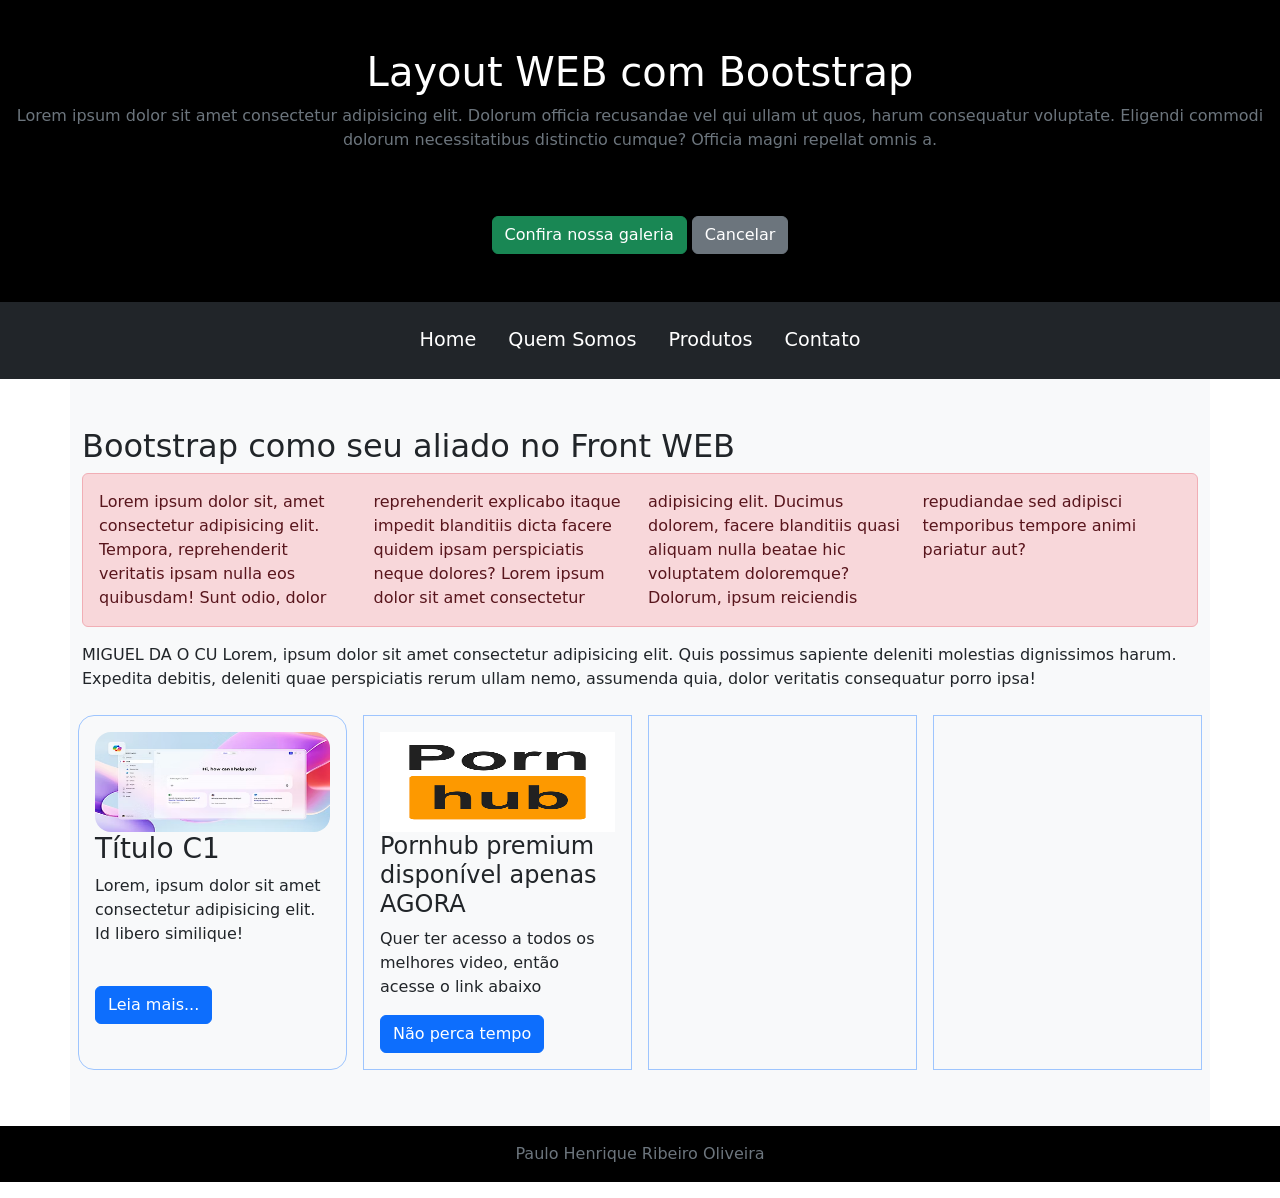
==== index.html @ 7c5c2bae "Add files via upload" ====
<!DOCTYPE html>
<html lang="en">
<head>
    <meta charset="UTF-8">
    <meta name="viewport" content="width=device-width, initial-scale=1.0">
    <link href="https://cdn.jsdelivr.net/npm/bootstrap@5.3.8/dist/css/bootstrap.min.css" rel="stylesheet" integrity="sha384-sRIl4kxILFvY47J16cr9ZwB07vP4J8+LH7qKQnuqkuIAvNWLzeN8tE5YBujZqJLB" crossorigin="anonymous">
    <link rel="stylesheet" href="css/estilos.css">
    <title>Layout WEB com Bootstrap</title>
</head>
<body>
    <header class="container-fluid bg-black py-5 text-center">
        <h1 class="text-white">Layout WEB com Bootstrap</h1>
        <p class="text-secondary">Lorem ipsum dolor sit amet consectetur adipisicing elit. Dolorum officia recusandae vel qui ullam ut quos, harum consequatur voluptate. Eligendi commodi dolorum necessitatibus distinctio cumque? Officia magni repellat omnis a.
        </p>
        <button type="button" class="btn btn-success mt-5">Confira nossa galeria</button>
        <button type="button" class="btn btn-secondary mt-5">Cancelar</button>
    </header>
    <nav class=" container-fluid bg-dark py-3 text-white">
        <ul class="nav justify-content-center">
            <li class="nav-item">
                <a class="nav-link active" href="#">Home</a>
            </li>
            <li class="nav-item">
                <a class="nav-link active" href="#">Quem Somos</a>
            </li>
            <li class="nav-item">
                <a class="nav-link active" href="#">Produtos</a>
            </li>
            <li class="nav-item">
                <a class="nav-link active" href="#">Contato</a>
            </li>
        </ul>
    </nav>
    <div id="conteudo" class="container bg-light py-5">
        <h2>Bootstrap como seu aliado no Front WEB</h2>
        <p class="alert alert-danger p-cols">
            Lorem ipsum dolor sit, amet consectetur adipisicing elit. Tempora, reprehenderit veritatis ipsam nulla eos quibusdam! Sunt odio, dolor reprehenderit explicabo itaque impedit blanditiis dicta facere quidem ipsam perspiciatis neque dolores?
            Lorem ipsum dolor sit amet consectetur adipisicing elit. Ducimus dolorem, facere blanditiis quasi aliquam nulla beatae hic voluptatem doloremque? Dolorum, ipsum reiciendis repudiandae sed adipisci temporibus tempore animi pariatur aut?
        </p>
        <p>MIGUEL DA O CU Lorem, ipsum dolor sit amet consectetur adipisicing elit. Quis possimus sapiente deleniti molestias dignissimos harum. Expedita debitis, deleniti quae perspiciatis rerum ullam nemo, assumenda quia, dolor veritatis consequatur porro ipsa!</p>

        <div class="row">
            <div class="col border border-primary-subtle p-3 m-2 rounded-4">
                <img src="img/Content-Card-Microsoft-365-Copilot-COMMR-0625.avif" alt="SE FODA CEGO" width="100%" height="100px" class="rounded-4">
                <h3>Título C1</h3>
                <p>Lorem, ipsum dolor sit amet consectetur adipisicing elit. Id libero similique!</p>
                <a href="https://www.youtube.com/watch?v=f_WuRfuMXQw&pp=ygUVbcO6c2ljYSB0cm9sbCByaWNrcm9s"><button class="btn btn-primary mt-4">Leia mais...</button></a>
            </div>
            <div class="col border border-primary-subtle p-3 m-2">
                <img src="img/images.png" alt="" width="100%" height="100px">
                <h4>Pornhub premium disponível apenas AGORA</h4>
                <p>Quer ter acesso a todos os melhores video, então acesse o link abaixo</p>
                <a href="https://guns.lol/kralck"><button class="btn btn-primary">Não perca tempo</button></a>
            </div>
            <div class="col border border-primary-subtle p-3 m-2"></div>
            <div class="col border border-primary-subtle p-3 m-2"></div>
        </div>

    </div>
    <footer>
        <p class="conteiner-fluid bg-black py-3 text-center text-secondary">Paulo Henrique Ribeiro Oliveira</p>
    </footer>
    <script src="https://cdn.jsdelivr.net/npm/bootstrap@5.3.8/dist/js/bootstrap.bundle.min.js" integrity="sha384-FKyoEForCGlyvwx9Hj09JcYn3nv7wiPVlz7YYwJrWVcXK/BmnVDxM+D2scQbITxI" crossorigin="anonymous"></script>
</body>
</html>
---- css/estilos.css ----
.mt-6{
    margin-top: 100px;
}
.p-cols{
    columns: 4;
}
.nav-link{
    color: #fff;
    font-size: 1.2rem;
    border-radius: 7px;
}
.nav-link:hover{
    color: #fff;
    font-size: 1.2rem;
    background-color: rgb(90, 6, 6);
}
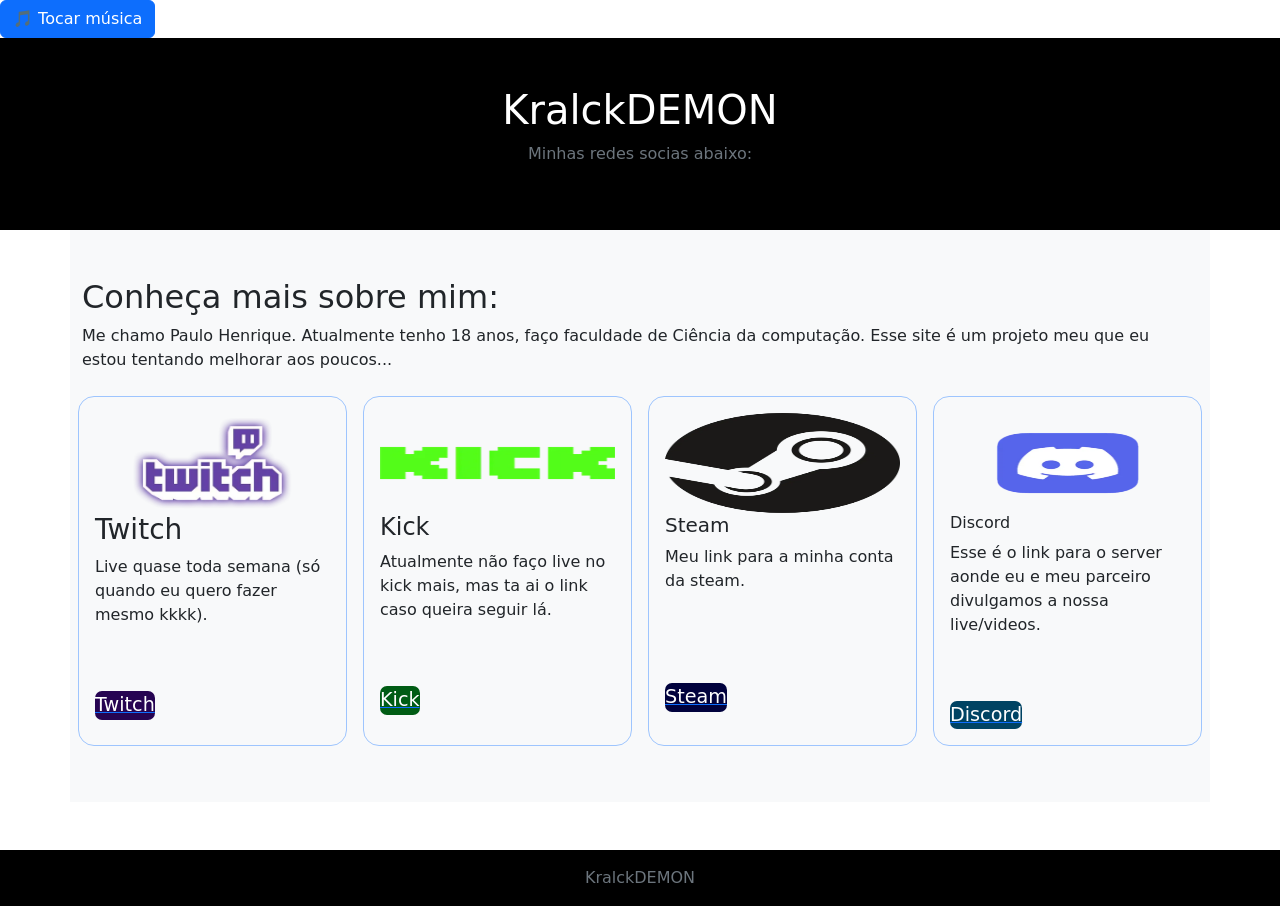
==== commit 27e162e4: "Add files via upload" ====
--- a/index.html
+++ b/index.html
@@ -5,60 +5,63 @@
     <meta name="viewport" content="width=device-width, initial-scale=1.0">
     <link href="https://cdn.jsdelivr.net/npm/bootstrap@5.3.8/dist/css/bootstrap.min.css" rel="stylesheet" integrity="sha384-sRIl4kxILFvY47J16cr9ZwB07vP4J8+LH7qKQnuqkuIAvNWLzeN8tE5YBujZqJLB" crossorigin="anonymous">
     <link rel="stylesheet" href="css/estilos.css">
-    <title>Layout WEB com Bootstrap</title>
+    <title>KralckDEMON</title>
 </head>
 <body>
+    <audio id="musica" autoplay loop>
+        <source src="audio/YTDown.com_YouTube_Media_QSMQhXAQlgk_009_128k.mp3" type="audio/mpeg">
+    </audio>
+    <button onclick="tocarMusica()" class="btn btn-primary">
+        🎵 Tocar música
+    </button>
+
+    <script>
+    function tocarMusica() {
+        const musica = document.getElementById("musica");
+        musica.play();
+    }
+    </script>
     <header class="container-fluid bg-black py-5 text-center">
-        <h1 class="text-white">Layout WEB com Bootstrap</h1>
-        <p class="text-secondary">Lorem ipsum dolor sit amet consectetur adipisicing elit. Dolorum officia recusandae vel qui ullam ut quos, harum consequatur voluptate. Eligendi commodi dolorum necessitatibus distinctio cumque? Officia magni repellat omnis a.
+        <h1 class="text-white">KralckDEMON</h1>
+        <p class="text-secondary">Minhas redes socias abaixo:
         </p>
-        <button type="button" class="btn btn-success mt-5">Confira nossa galeria</button>
-        <button type="button" class="btn btn-secondary mt-5">Cancelar</button>
     </header>
-    <nav class=" container-fluid bg-dark py-3 text-white">
-        <ul class="nav justify-content-center">
-            <li class="nav-item">
-                <a class="nav-link active" href="#">Home</a>
-            </li>
-            <li class="nav-item">
-                <a class="nav-link active" href="#">Quem Somos</a>
-            </li>
-            <li class="nav-item">
-                <a class="nav-link active" href="#">Produtos</a>
-            </li>
-            <li class="nav-item">
-                <a class="nav-link active" href="#">Contato</a>
-            </li>
-        </ul>
-    </nav>
     <div id="conteudo" class="container bg-light py-5">
-        <h2>Bootstrap como seu aliado no Front WEB</h2>
-        <p class="alert alert-danger p-cols">
-            Lorem ipsum dolor sit, amet consectetur adipisicing elit. Tempora, reprehenderit veritatis ipsam nulla eos quibusdam! Sunt odio, dolor reprehenderit explicabo itaque impedit blanditiis dicta facere quidem ipsam perspiciatis neque dolores?
-            Lorem ipsum dolor sit amet consectetur adipisicing elit. Ducimus dolorem, facere blanditiis quasi aliquam nulla beatae hic voluptatem doloremque? Dolorum, ipsum reiciendis repudiandae sed adipisci temporibus tempore animi pariatur aut?
+        <h2>Conheça mais sobre mim:</h2>
+        <p class="">
+            Me chamo Paulo Henrique. Atualmente tenho 18 anos, faço faculdade de Ciência da computação. Esse site é um projeto meu que eu estou tentando melhorar aos poucos...
         </p>
-        <p>MIGUEL DA O CU Lorem, ipsum dolor sit amet consectetur adipisicing elit. Quis possimus sapiente deleniti molestias dignissimos harum. Expedita debitis, deleniti quae perspiciatis rerum ullam nemo, assumenda quia, dolor veritatis consequatur porro ipsa!</p>
 
         <div class="row">
+            <div class="col border border-primary-subtle p-3 m-2 rounded-4 d-flex flex-column">
+                <img src="img/twitch-transparent-logo-images-8.webp" alt="SE FODA CEGO" width="100%" height="100px" class="rounded-4">
+                <h3>Twitch</h3>
+                <p>Live quase toda semana (só quando eu quero fazer mesmo kkkk). </p>
+                <a href="https://www.twitch.tv/kralckdemon"><button class="nav-link active btn btn-roxo mt-5">Twitch</button></a>
+            </div>
+            <div class="col border border-primary-subtle p-3 m-2 rounded-4 d-flex flex-column">
+                <img src="img/free-kick-icon-svg-download-png-14603982.webp" alt="" width="100%" height="100px">
+                <h4>Kick</h4>
+                <p>Atualmente não faço live no kick mais, mas ta ai o link caso queira seguir lá.</p>
+                <a href="https://kick.com/kralckdemon"><button class="nav-link active btn btn-verde mt-5">Kick</button></a>
+            </div>
             <div class="col border border-primary-subtle p-3 m-2 rounded-4">
-                <img src="img/Content-Card-Microsoft-365-Copilot-COMMR-0625.avif" alt="SE FODA CEGO" width="100%" height="100px" class="rounded-4">
-                <h3>Título C1</h3>
-                <p>Lorem, ipsum dolor sit amet consectetur adipisicing elit. Id libero similique!</p>
-                <a href="https://www.youtube.com/watch?v=f_WuRfuMXQw&pp=ygUVbcO6c2ljYSB0cm9sbCByaWNrcm9s"><button class="btn btn-primary mt-4">Leia mais...</button></a>
+                <img src="img/steam-1.webp" alt="" width="100%" height="100px">
+                <h5>Steam</h5>
+                <p>Meu link para a minha conta da steam.</p>
+                <a href="https://steamcommunity.com/id/KralckDEMON/"><button class="nav-link active btn-azul-escuro mt-9 ">Steam</button></a>
             </div>
-            <div class="col border border-primary-subtle p-3 m-2">
-                <img src="img/images.png" alt="" width="100%" height="100px">
-                <h4>Pornhub premium disponível apenas AGORA</h4>
-                <p>Quer ter acesso a todos os melhores video, então acesse o link abaixo</p>
-                <a href="https://guns.lol/kralck"><button class="btn btn-primary">Não perca tempo</button></a>
+            <div class="col border border-primary-subtle p-3 m-2 rounded-4 d-flex flex-column">
+                <img src="img/discord-logo-discord-icon-transparent-free-png.webp" alt="" width="100%" height="100px">
+                <h6>Discord</h6>
+                <p>Esse é o link para o server aonde eu e meu parceiro divulgamos a nossa live/videos.</p>
+                <a href="https://discord.gg/Dnj73AxM7Z"><button class="nav-link active btn-ciano mt-5">Discord</button></a>
             </div>
-            <div class="col border border-primary-subtle p-3 m-2"></div>
-            <div class="col border border-primary-subtle p-3 m-2"></div>
         </div>
 
     </div>
     <footer>
-        <p class="conteiner-fluid bg-black py-3 text-center text-secondary">Paulo Henrique Ribeiro Oliveira</p>
+        <p class="conteiner-fluid bg-black py-3 mt-5 text-center text-secondary">KralckDEMON</p>
     </footer>
     <script src="https://cdn.jsdelivr.net/npm/bootstrap@5.3.8/dist/js/bootstrap.bundle.min.js" integrity="sha384-FKyoEForCGlyvwx9Hj09JcYn3nv7wiPVlz7YYwJrWVcXK/BmnVDxM+D2scQbITxI" crossorigin="anonymous"></script>
 </body>
--- a/css/estilos.css
+++ b/css/estilos.css
@@ -1,5 +1,5 @@
-.mt-6{
-    margin-top: 100px;
+.mt-9{
+    margin-top: 90px;
 }
 .p-cols{
     columns: 4;
@@ -13,4 +13,50 @@
     color: #fff;
     font-size: 1.2rem;
     background-color: rgb(90, 6, 6);
+}
+.btn-azul-escuro{
+    background-color: #01023d !important;
+    border-color: #01023d !important;
+    color: white !important;
+}
+.btn-azul-escuro:hover {
+    background-color: #020366 !important;
+    border-color: #020366 !important;
+    color: white !important;
+}
+.btn-roxo{
+    background-color: #260452 !important;
+    border-color: #260452 !important;
+    color: white !important;
+}
+.btn-roxo:hover,
+.btn-roxo:focus,
+.btn-roxo:active {
+    background-color: #3e038b !important;
+    border-color: #3e038b !important;
+    color: white !important;
+}
+.btn-ciano{
+    background-color: #004363 !important;
+    border-color: #004363 !important;
+    color: white !important;
+}
+.btn-ciano:hover,
+.btn-ciano:focus,
+.btn-ciano:active {
+    background-color: #026492 !important;
+    border-color: #026492 !important;
+    color: white !important;
+}
+.btn-verde{
+    background-color: #005c14 !important;
+    border-color: #005c14 !important;
+    color: white !important;
+}
+.btn-verde:hover,
+.btn-verde:focus,
+.btn-verde:active {
+    background-color: #00911f !important;
+    border-color: #00911f !important;
+    color: white !important;
 }
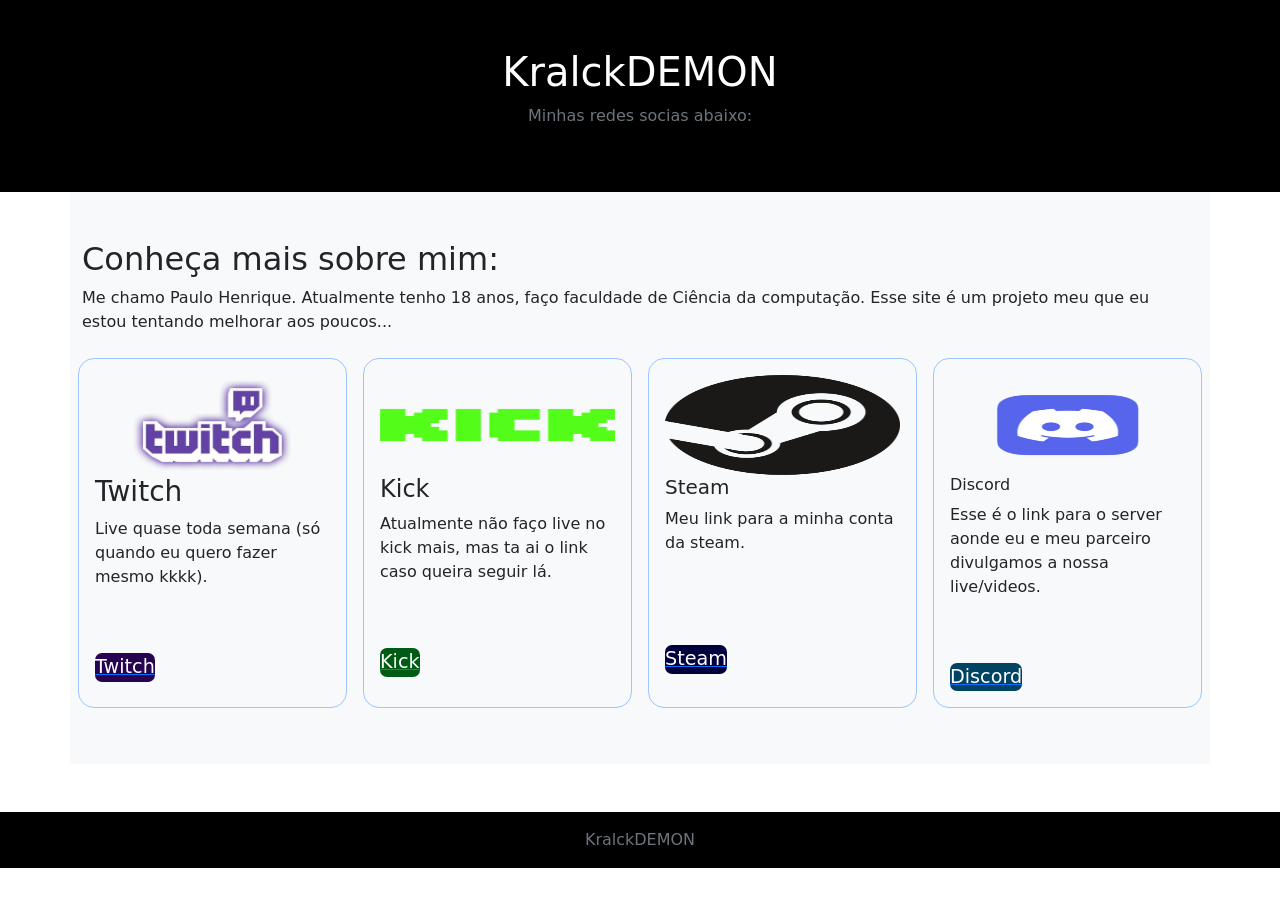
==== commit cc2c63a1: "Add files via upload" ====
--- a/index.html
+++ b/index.html
@@ -8,18 +8,32 @@
     <title>KralckDEMON</title>
 </head>
 <body>
-    <audio id="musica" autoplay loop>
-        <source src="audio/YTDown.com_YouTube_Media_QSMQhXAQlgk_009_128k.mp3" type="audio/mpeg">
+    <audio id="musica" loop>
+        <source src="audio/musica.mp3" type="audio/mpeg">
     </audio>
-    <button onclick="tocarMusica()" class="btn btn-primary">
-        🎵 Tocar música
-    </button>
 
     <script>
-    function tocarMusica() {
         const musica = document.getElementById("musica");
-        musica.play();
-    }
+
+        musica.volume = 0.5;
+
+        function iniciarMusica() {
+            musica.play().catch(() => {});
+        
+            document.removeEventListener("click", iniciarMusica);
+            document.removeEventListener("touchstart", iniciarMusica);
+            document.removeEventListener("keydown", iniciarMusica);
+        }
+
+        // Tenta tocar automaticamente
+        musica.play().catch(() => {
+            // Se o navegador bloquear, espera o primeiro clique
+        });
+
+        // Se o autoplay for bloqueado, começa no primeiro contato
+        document.addEventListener("click", iniciarMusica);
+        document.addEventListener("touchstart", iniciarMusica);
+        document.addEventListener("keydown", iniciarMusica);
     </script>
     <header class="container-fluid bg-black py-5 text-center">
         <h1 class="text-white">KralckDEMON</h1>
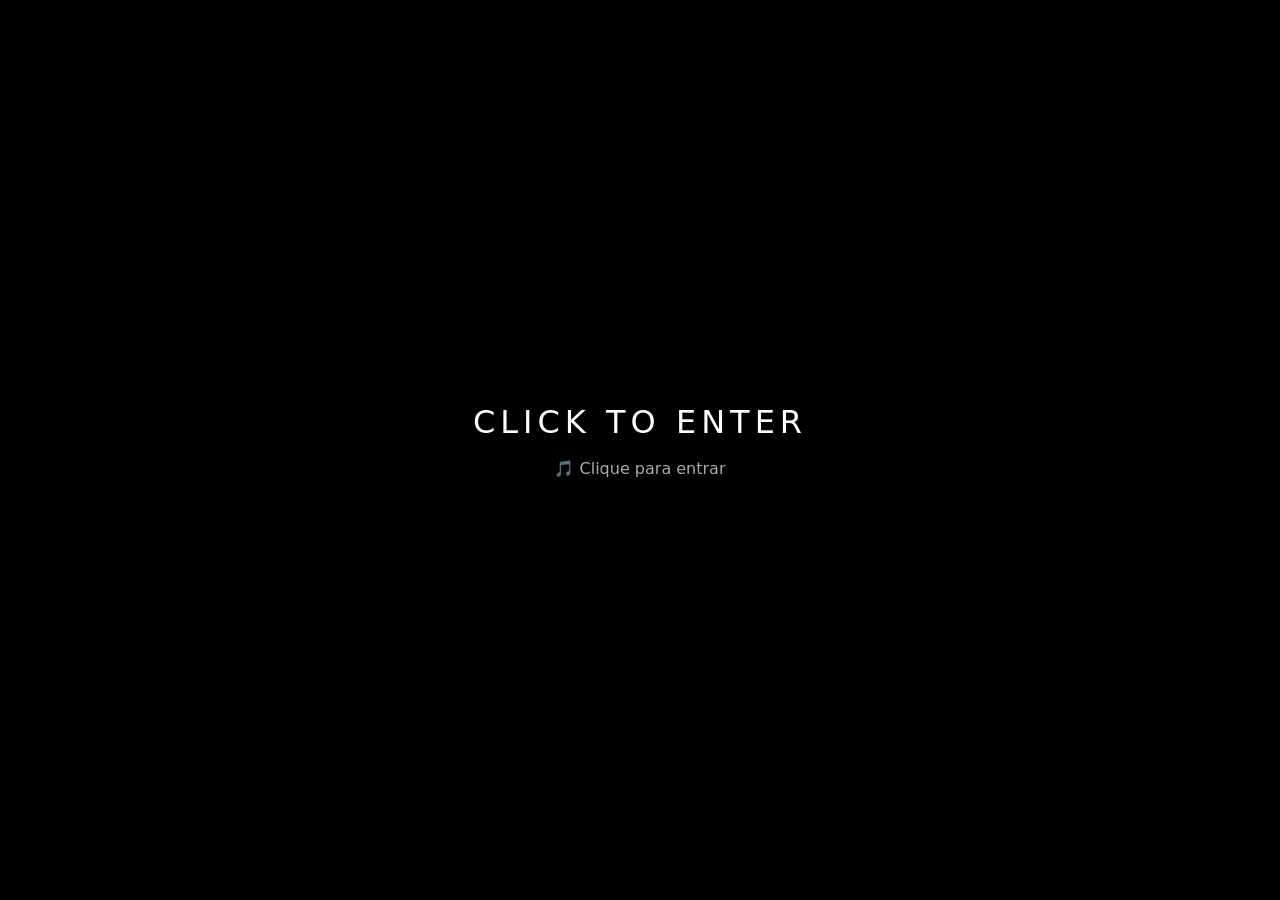
==== commit 968fe107: "Add files via upload" ====
--- a/index.html
+++ b/index.html
@@ -8,33 +8,32 @@
     <title>KralckDEMON</title>
 </head>
 <body>
+    <!-- Tela inicial -->
+    <div id="tela-entrada">
+        <div class="entrada-conteudo">
+            <h1>CLICK TO ENTER</h1>
+            <p>🎵 Clique para entrar</p>
+        </div>
+    </div>
+
+    <!-- Música -->
     <audio id="musica" loop>
-        <source src="audio/musica.mp3" type="audio/mpeg">
+      <source src="audio/YTDown.com_YouTube_Media_QSMQhXAQlgk_009_128k.mp3" type="audio/mpeg">
     </audio>
 
-    <script>
-        const musica = document.getElementById("musica");
+    <!-- Controle da música -->
+    <div id="controle-musica">
+        <button id="botao-musica" onclick="alternarMusica()">⏸️</button>
 
-        musica.volume = 0.5;
-
-        function iniciarMusica() {
-            musica.play().catch(() => {});
-        
-            document.removeEventListener("click", iniciarMusica);
-            document.removeEventListener("touchstart", iniciarMusica);
-            document.removeEventListener("keydown", iniciarMusica);
-        }
-
-        // Tenta tocar automaticamente
-        musica.play().catch(() => {
-            // Se o navegador bloquear, espera o primeiro clique
-        });
-
-        // Se o autoplay for bloqueado, começa no primeiro contato
-        document.addEventListener("click", iniciarMusica);
-        document.addEventListener("touchstart", iniciarMusica);
-        document.addEventListener("keydown", iniciarMusica);
-    </script>
+        <input
+         type="range"
+          id="volume"
+          min="0"
+           max="1"
+           step="0.01"
+           value="0.5"
+        >
+    </div>
     <header class="container-fluid bg-black py-5 text-center">
         <h1 class="text-white">KralckDEMON</h1>
         <p class="text-secondary">Minhas redes socias abaixo:
@@ -78,5 +77,48 @@
         <p class="conteiner-fluid bg-black py-3 mt-5 text-center text-secondary">KralckDEMON</p>
     </footer>
     <script src="https://cdn.jsdelivr.net/npm/bootstrap@5.3.8/dist/js/bootstrap.bundle.min.js" integrity="sha384-FKyoEForCGlyvwx9Hj09JcYn3nv7wiPVlz7YYwJrWVcXK/BmnVDxM+D2scQbITxI" crossorigin="anonymous"></script>
+
+    <script>
+        const musica = document.getElementById("musica");
+        const telaEntrada = document.getElementById("tela-entrada");
+        const botaoMusica = document.getElementById("botao-musica");
+        const volume = document.getElementById("volume");
+
+        // Volume inicial
+        musica.volume = 0.5;
+
+        // Clique no CLICK TO ENTER
+        telaEntrada.addEventListener("click", function () {
+
+            // Começa a música
+            musica.play();
+
+            // Esconde a tela
+            telaEntrada.style.opacity = "0";
+            telaEntrada.style.pointerEvents = "none";
+
+            // Remove a tela depois da animação
+            setTimeout(function () {
+                telaEntrada.remove();
+            }, 800);
+        });
+
+        // Play / Pause
+        function alternarMusica() {
+
+            if (musica.paused) {
+                musica.play();
+                botaoMusica.textContent = "⏸️";
+            } else {
+                musica.pause();
+                botaoMusica.textContent = "▶️";
+            }
+        }
+
+        // Controle de volume
+        volume.addEventListener("input", function () {
+            musica.volume = volume.value;
+        });
+    </script>
 </body>
 </html>
--- a/css/estilos.css
+++ b/css/estilos.css
@@ -59,4 +59,71 @@
     background-color: #00911f !important;
     border-color: #00911f !important;
     color: white !important;
+}
+
+/* =========================
+   TELA CLICK TO ENTER
+========================= */
+
+#tela-entrada {
+    position: fixed;
+    inset: 0;
+    background: #000;
+    color: white;
+
+    display: flex;
+    justify-content: center;
+    align-items: center;
+
+    z-index: 9999;
+    cursor: pointer;
+
+    transition: opacity 0.8s ease;
+}
+
+.entrada-conteudo {
+    text-align: center;
+}
+
+.entrada-conteudo h1 {
+    font-size: 32px;
+    letter-spacing: 5px;
+    margin: 0;
+}
+
+.entrada-conteudo p {
+    color: #aaa;
+    margin-top: 15px;
+}
+
+#controle-musica {
+    position: fixed;
+    bottom: 20px;
+    right: 20px;
+
+    display: flex;
+    align-items: center;
+    gap: 10px;
+
+    padding: 10px 14px;
+
+    background: rgba(0, 0, 0, 0.75);
+    border: 1px solid rgba(255, 255, 255, 0.15);
+
+    border-radius: 12px;
+
+    z-index: 1000;
+}
+
+#botao-musica {
+    background: transparent;
+    border: none;
+    color: white;
+    font-size: 20px;
+    cursor: pointer;
+}
+
+#volume {
+    width: 100px;
+    cursor: pointer;
 }
